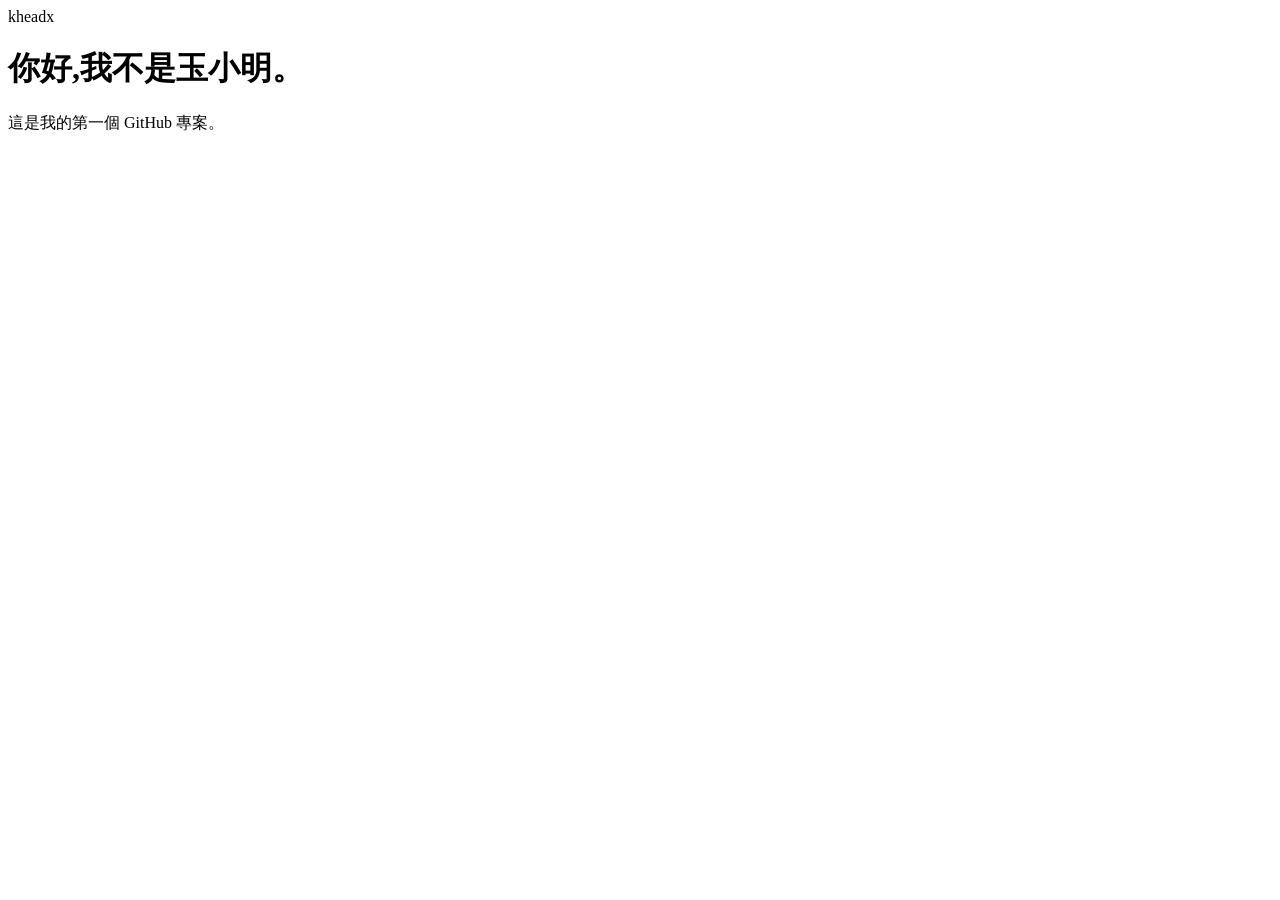
==== index.html @ 3211a15c "1008" ====
<!doctype html>
<html lang="zh-Hant">
kheadx
<meta charset="utf-8">
<meta name ewport" content="width=device-width, initial-scale-1">
<title>我的第一個網站</title>
</head>
<body>
<h1>你好,我不是玉小明。</h1>
<p>這是我的第一個 GitHub 專案。</p>
<body>
</html>
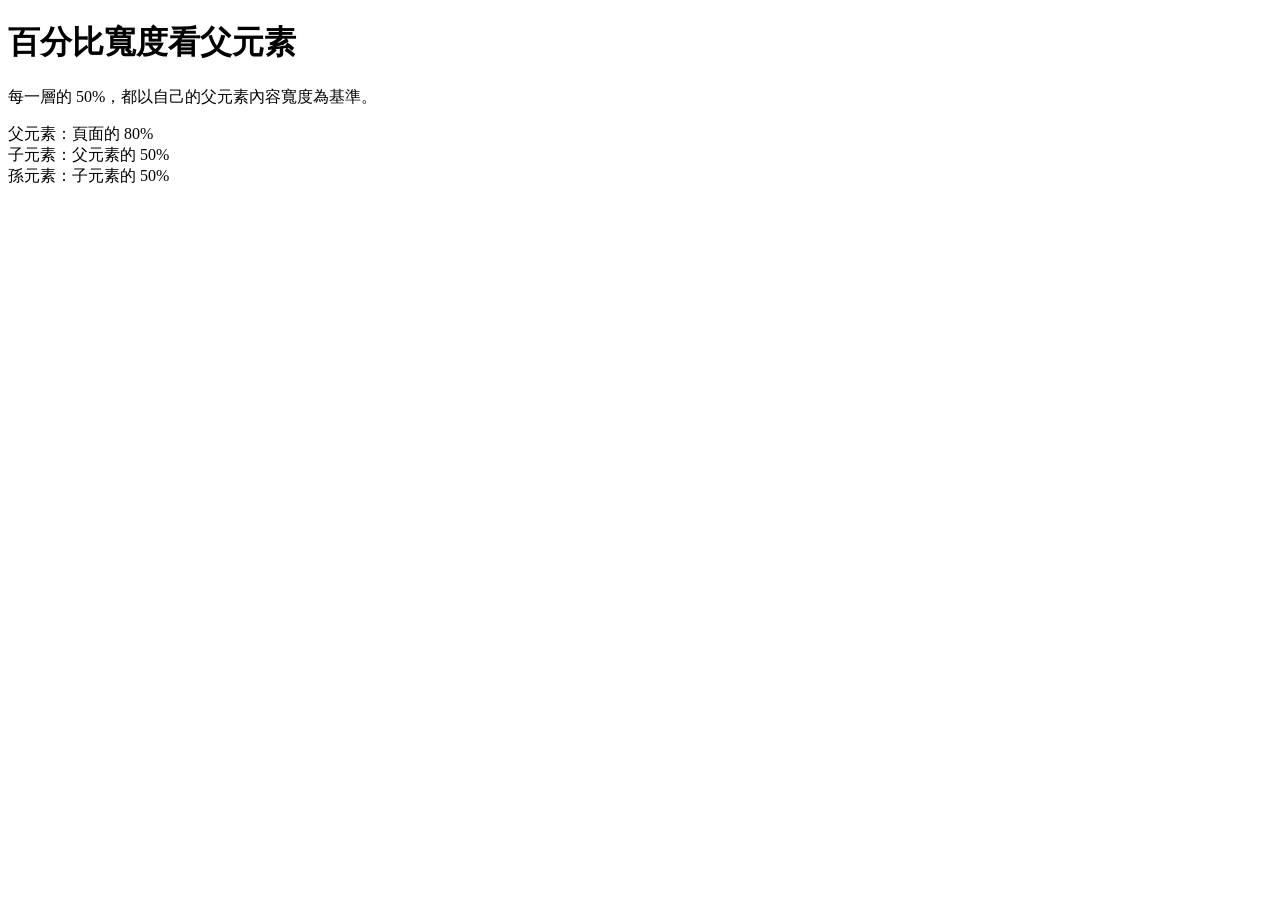
==== commit d764880f: "1008" ====
--- a/index.html
+++ b/index.html
@@ -1,12 +1,25 @@
-<!doctype html>
+<!DOCTYPE html>
 <html lang="zh-Hant">
-kheadx
-<meta charset="utf-8">
-<meta name ewport" content="width=device-width, initial-scale-1">
-<title>我的第一個網站</title>
+<head>
+  <meta charset="UTF-8">
+  <meta name="viewport" content="width=device-width, initial-scale=1.0">
+  <title>百分比寬度示範</title>
+  
+
+  
 </head>
 <body>
-<h1>你好,我不是玉小明。</h1>
-<p>這是我的第一個 GitHub 專案。</p>
-<body>
+  <h1>百分比寬度看父元素</h1>
+  <p>每一層的 50%，都以自己的父元素內容寬度為基準。</p>
+
+  <div class="parent">
+    父元素：頁面的 80%
+    <div class="child">
+      子元素：父元素的 50%
+      <div class="grandchild">
+        孫元素：子元素的 50%
+      </div>
+    </div>
+  </div>
+</body>
 </html>
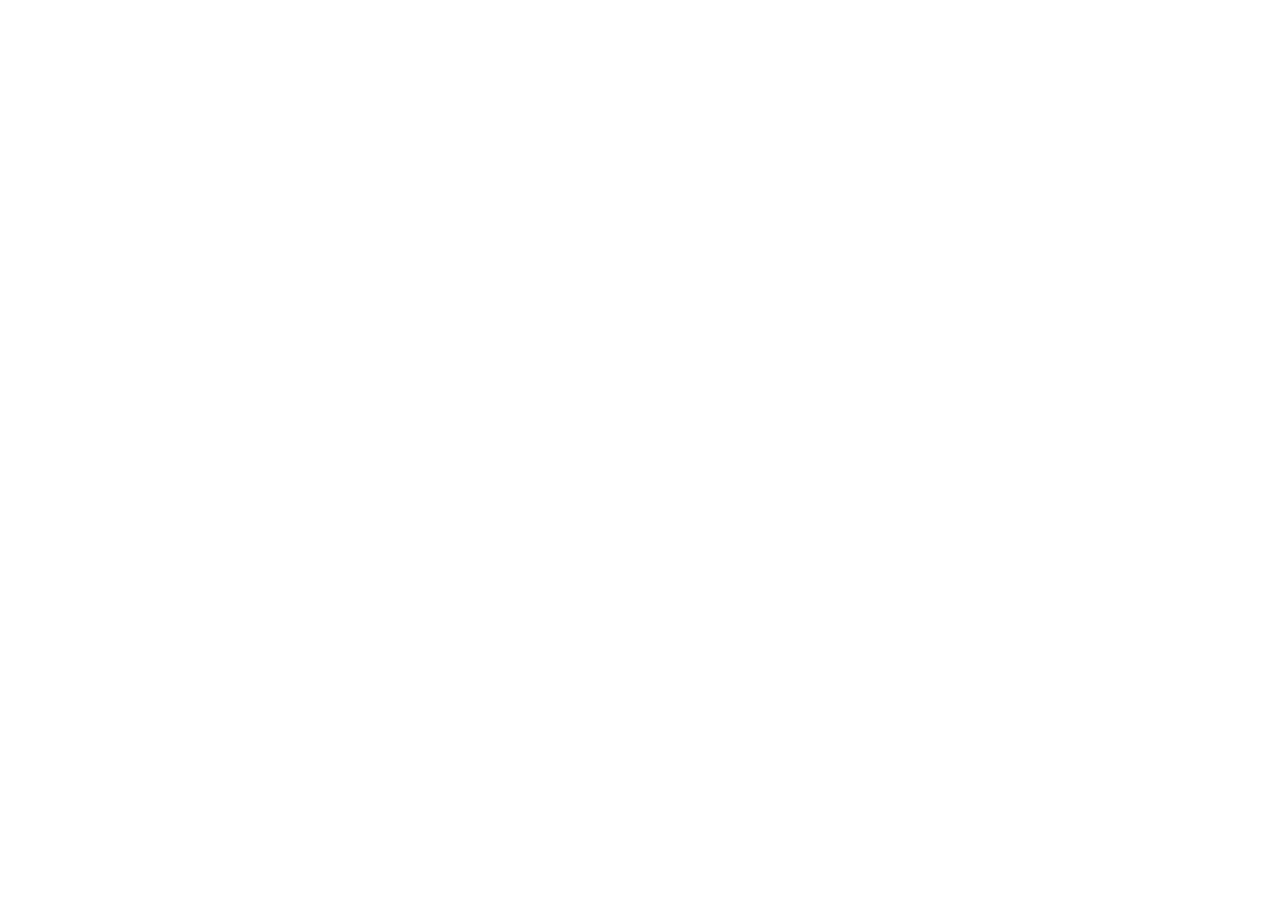
==== commit 1cec0e46: "1015" ====
--- a/index.html
+++ b/index.html
@@ -3,23 +3,23 @@
 <head>
   <meta charset="UTF-8">
   <meta name="viewport" content="width=device-width, initial-scale=1.0">
-  <title>百分比寬度示範</title>
-  
+  <title>待作業</title>
+  <style>
+    html, body {
+      margin: 0;
+      width: 100%;
+      height: 100%;
+      font-family: Arial, sans-serif;
+      background: #fff;
+    }
 
-  
+    body {
+      display: flex;
+      align-items: center;
+      justify-content: center;
+    }
+  </style>
 </head>
 <body>
-  <h1>百分比寬度看父元素</h1>
-  <p>每一層的 50%，都以自己的父元素內容寬度為基準。</p>
-
-  <div class="parent">
-    父元素：頁面的 80%
-    <div class="child">
-      子元素：父元素的 50%
-      <div class="grandchild">
-        孫元素：子元素的 50%
-      </div>
-    </div>
-  </div>
 </body>
 </html>
